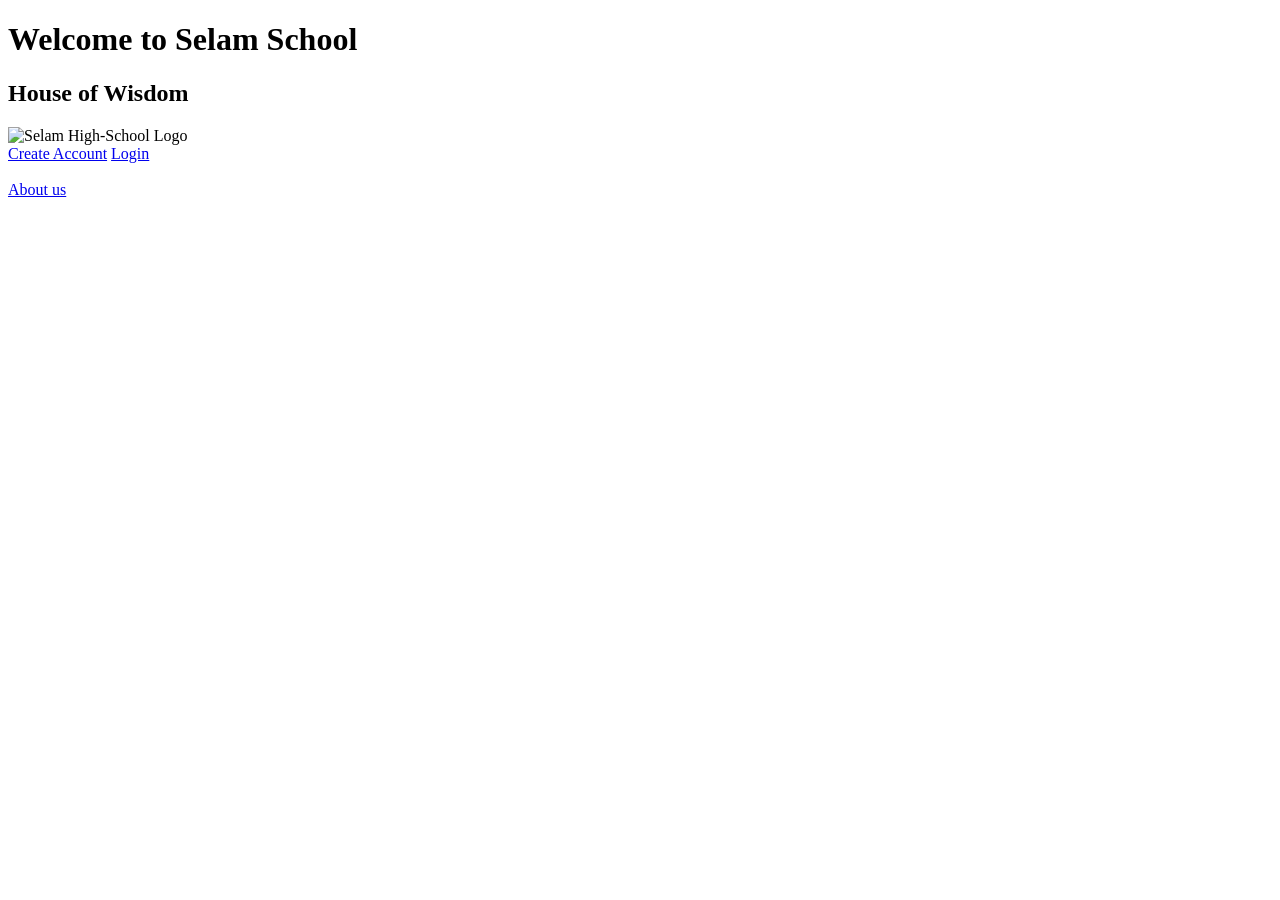
==== index.html @ 418ec5f5 "HomePage The home page contains school logo, the welcome message, two buttons (create account and lo" ====
<!DOCTYPE html>
<html lang="en">
<head>
    <meta charset="UTF-8">
    <meta name="viewport" content="width=device-width, initial-scale=1.0" >
    <link rel="stylesheet" href="HomePage.css">
    <title>Selam High School</title>
    <style>
    
    </style>
</head>
<body>
    <main class="home-container">
 
        <div class="home-card">
            <h1>Welcome to Selam School</h1>
            <h2>House of Wisdom</h2>
            <div class="logo"> 
                <img src="logo.png" alt=" Selam High-School Logo">
            </div>
            <nav class="buttons">
                <a href="CreateAccount.html" class="button">Create Account</a>
                <a href="LoginPage.html" class="button">Login</a>
            </nav>
            <br>
            <div class="about-us-link"> 
                <a href="AboutUs.html">About us</a>
            </div> 
        </div>
    </main>
</body>
</html>
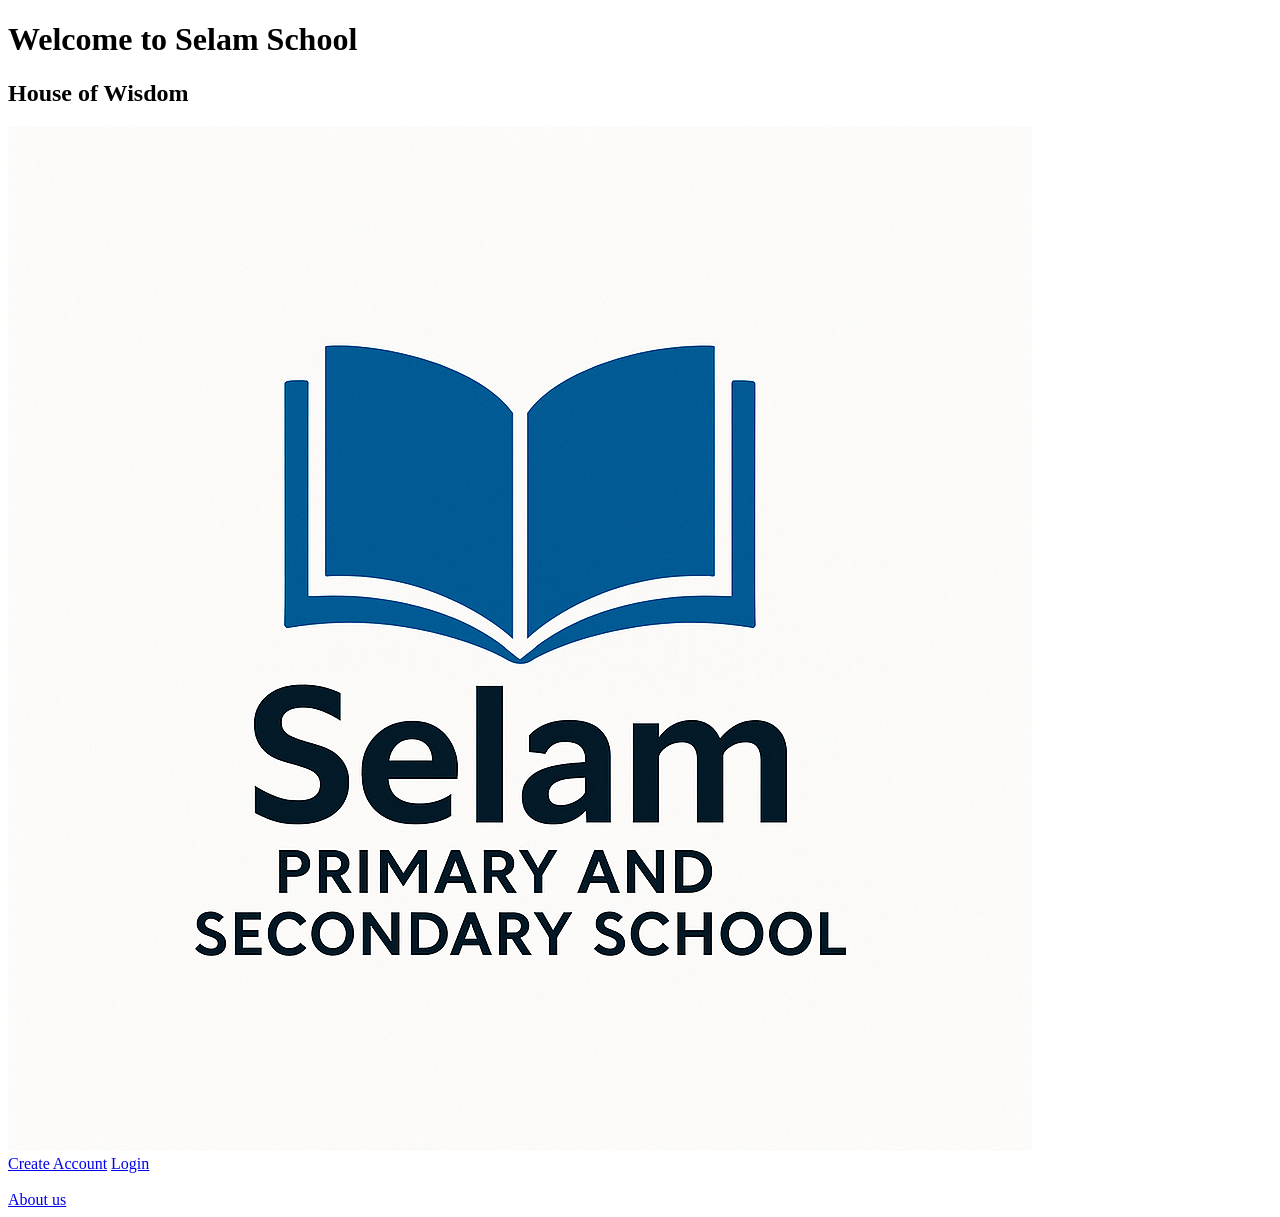
==== commit 00ef4012: "Fix HTML formatting and update stylesheet link" ====
--- a/index.html
+++ b/index.html
@@ -3,7 +3,7 @@
 <head>
     <meta charset="UTF-8">
     <meta name="viewport" content="width=device-width, initial-scale=1.0" >
-    <link rel="stylesheet" href="HomePage.css">
+    <link rel="stylesheet" href="home.css">
     <title>Selam High School</title>
     <style>
     
@@ -29,4 +29,5 @@
         </div>
     </main>
 </body>
-</html>+
+</html>
